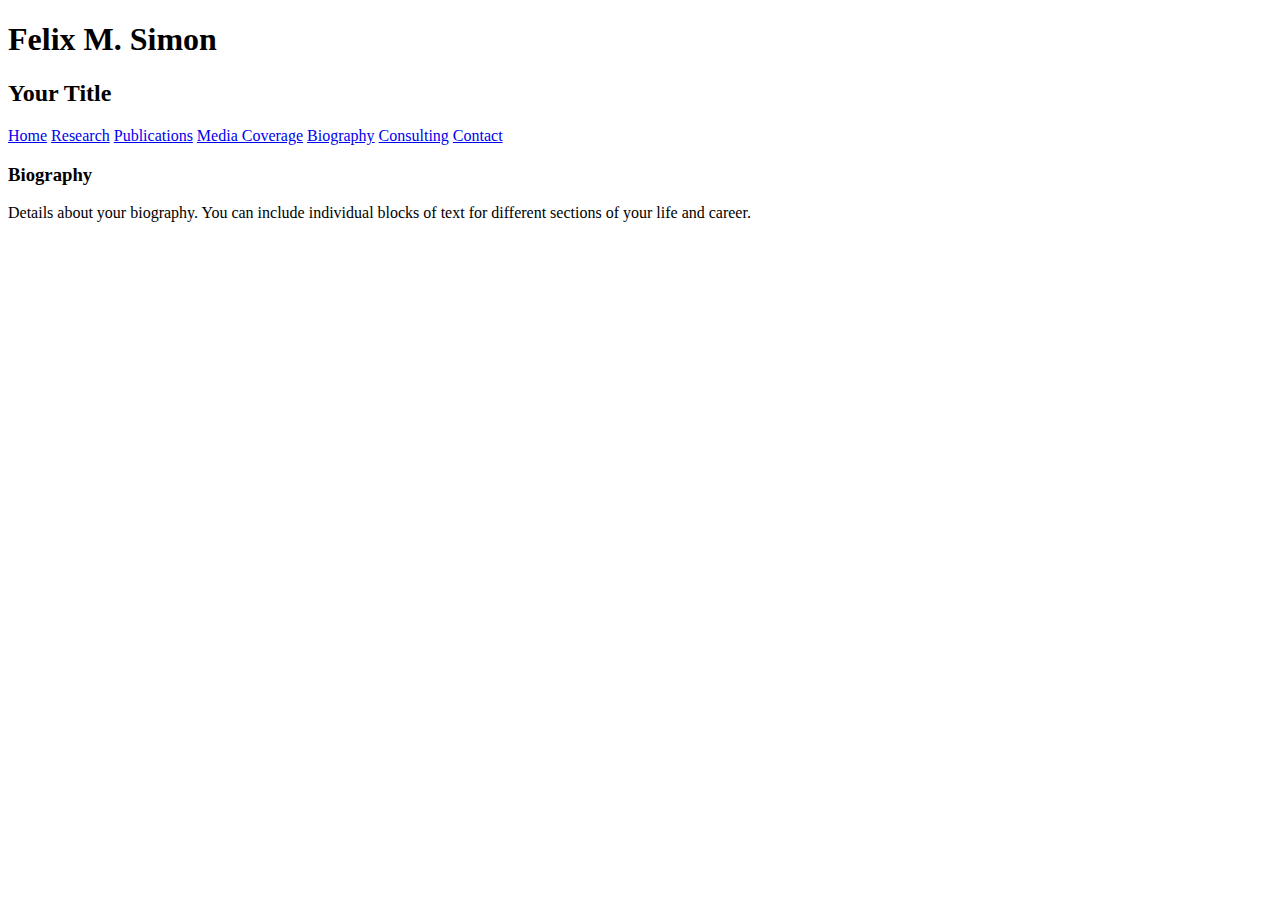
==== biography.html @ 6705c3bc "Create biography.html" ====
<!DOCTYPE html>
<html lang="en">
<head>
    <meta charset="UTF-8">
    <meta name="viewport" content="width=device-width, initial-scale=1.0">
    <title>Biography - Felix M. Simon</title>
    <link rel="stylesheet" href="style.css">
</head>
<body>
    <header>
        <h1>Felix M. Simon</h1>
        <h2>Your Title</h2>
    </header>
    <nav>
        <a href="index.html">Home</a>
        <a href="research.html">Research</a>
        <a href="publications.html">Publications</a>
        <a href="media.html">Media Coverage</a>
        <a href="biography.html">Biography</a>
        <a href="consulting.html">Consulting</a>
        <a href="contact.html">Contact</a>
    </nav>
    <div class="main-content">
        <main>
            <h3>Biography</h3>
            <p>Details about your biography. You can include individual blocks of text for different sections of your life and career.</p>
        </main>
    </div>
    <footer>
</body>
</html>
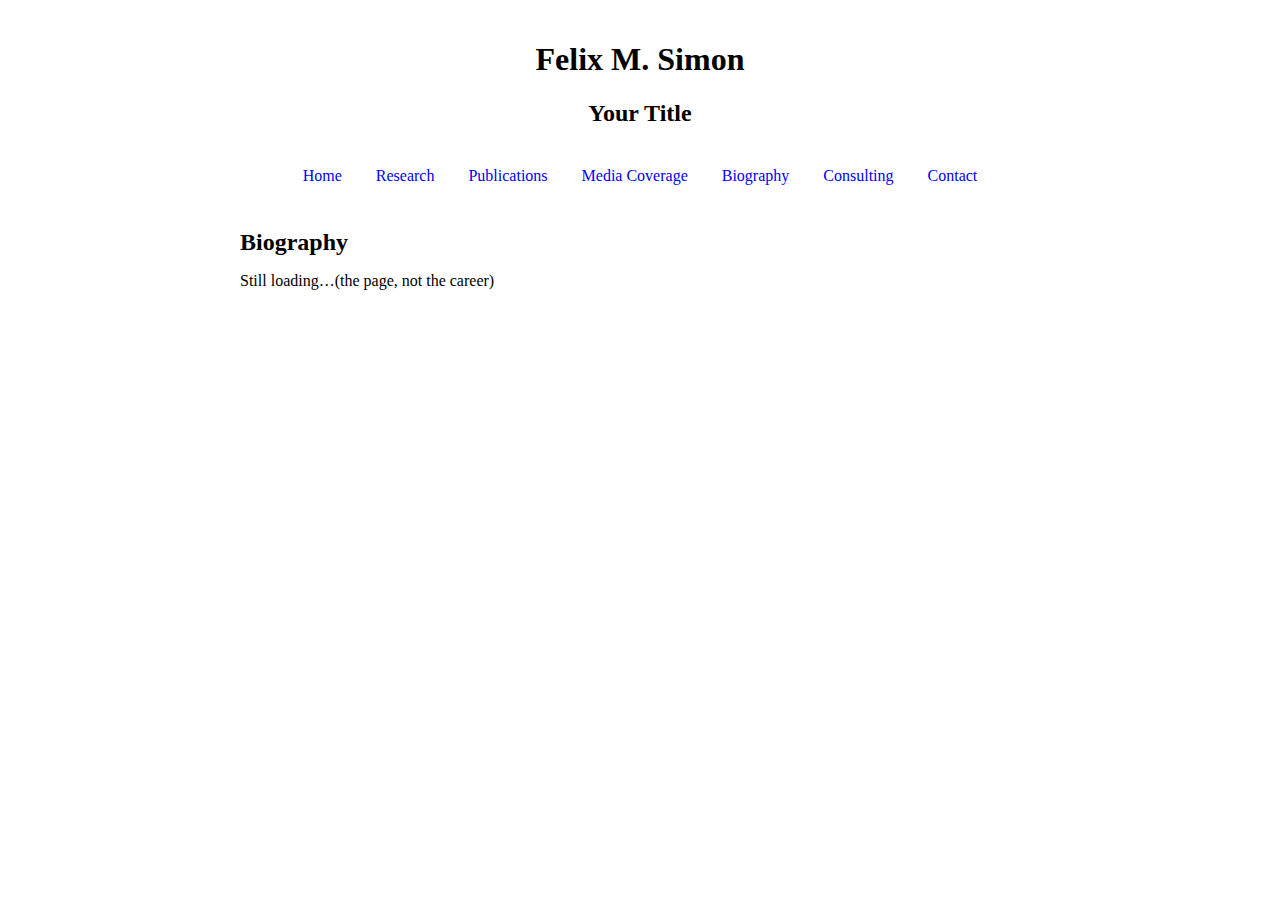
==== commit 13fb7197: "Update biography.html" ====
--- a/biography.html
+++ b/biography.html
@@ -23,7 +23,7 @@
     <div class="main-content">
         <main>
             <h3>Biography</h3>
-            <p>Details about your biography. You can include individual blocks of text for different sections of your life and career.</p>
+            <p>Still loading…(the page, not the career)</p>
         </main>
     </div>
     <footer>
--- a/style.css
+++ b/style.css
@@ -0,0 +1,64 @@
+body {
+    font-family: "Times New Roman", Times, serif;
+    margin: 20px;
+    display: flex;
+    flex-direction: column;
+    align-items: center;
+}
+
+header {
+    text-align: center;
+}
+
+nav {
+    margin: 20px 0;
+    text-align: center;
+}
+
+nav a {
+    margin: 0 15px;
+    text-decoration: none;
+    color: blue;
+}
+
+nav a:hover {
+    text-decoration: underline;
+}
+
+.main-content {
+    width: 100%;
+    max-width: 800px;
+    margin: 0 auto;
+}
+
+main h3 {
+    font-size: 1.5em;
+    margin-bottom: 10px;
+}
+
+main p {
+    font-size: 1em;
+    line-height: 1.15;
+    margin-bottom: 10px;
+}
+
+footer {
+    text-align: center;
+    margin: 20px 0;
+}
+
+.social-media a {
+    margin: 0 10px;
+    text-decoration: none;
+    color: blue;
+}
+
+.social-media a:hover {
+    text-decoration: underline;
+}
+
+@media (max-width: 768px) {
+    .main-content {
+        width: 95%;
+    }
+}
